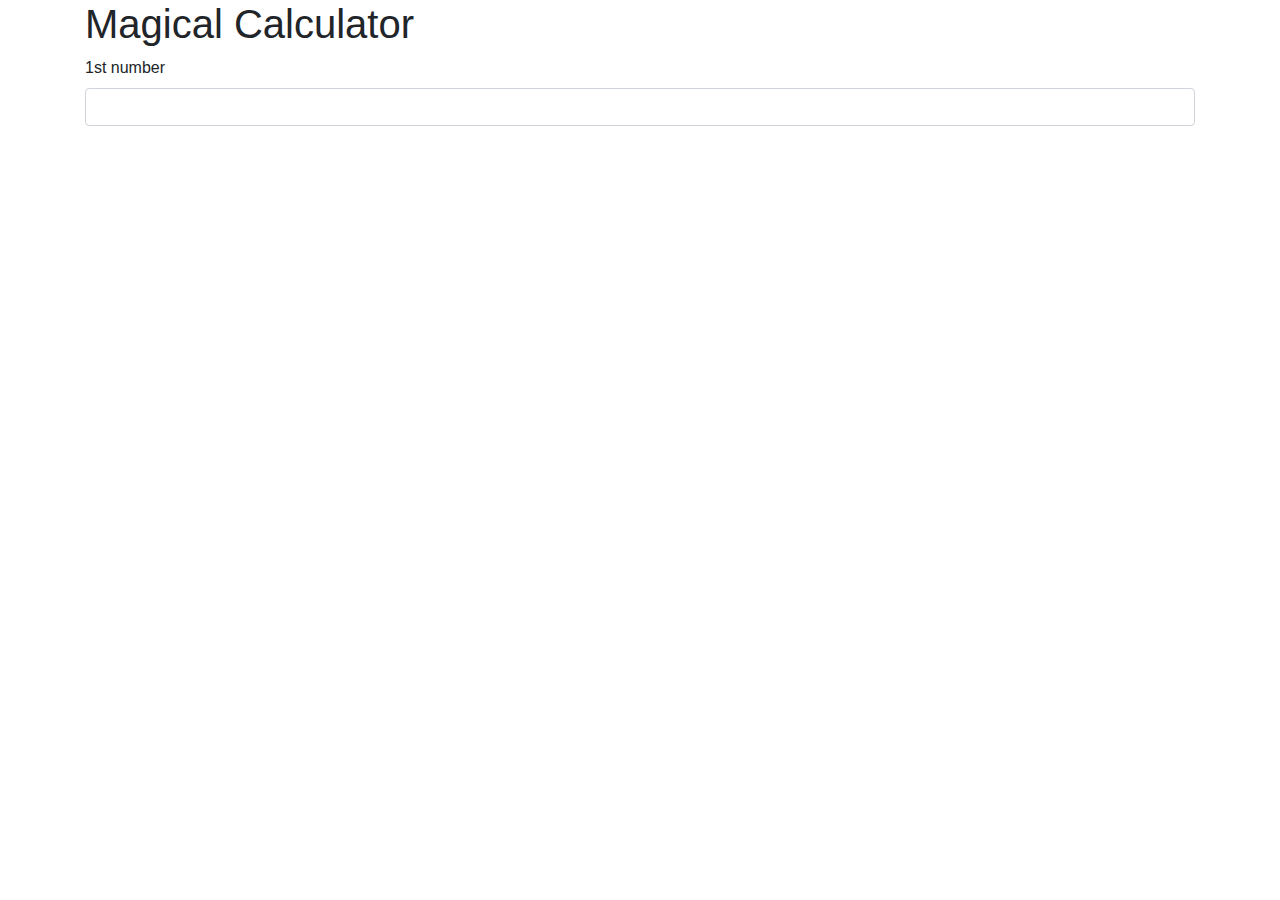
==== calculator/index.html @ 7c3078ad "added form to calculator" ====
<!DOCTYPE html>
<html>
  <head>
    <link rel="stylesheet" href="css/bootstrap.css" type="text/css">
    <link href="css/styles.css" rel="stylesheet" type="text/css">
    <script src="js/jquery-3.3.1.js"></script>
    <script src="js/scripts.js"></script>
    <title>Calculator</title>
  </head>
  <body>
    <div class="container">
      <h1>Magical Calculator</h1>
      <form class="form-group">
        <label for="add1">1st number</label>
        <input id="add1" class="form-control" type="text">
      </form>
    </div>

  </body>
</html>
---- calculator/css/styles.css ----
#story {
  display:none;
}
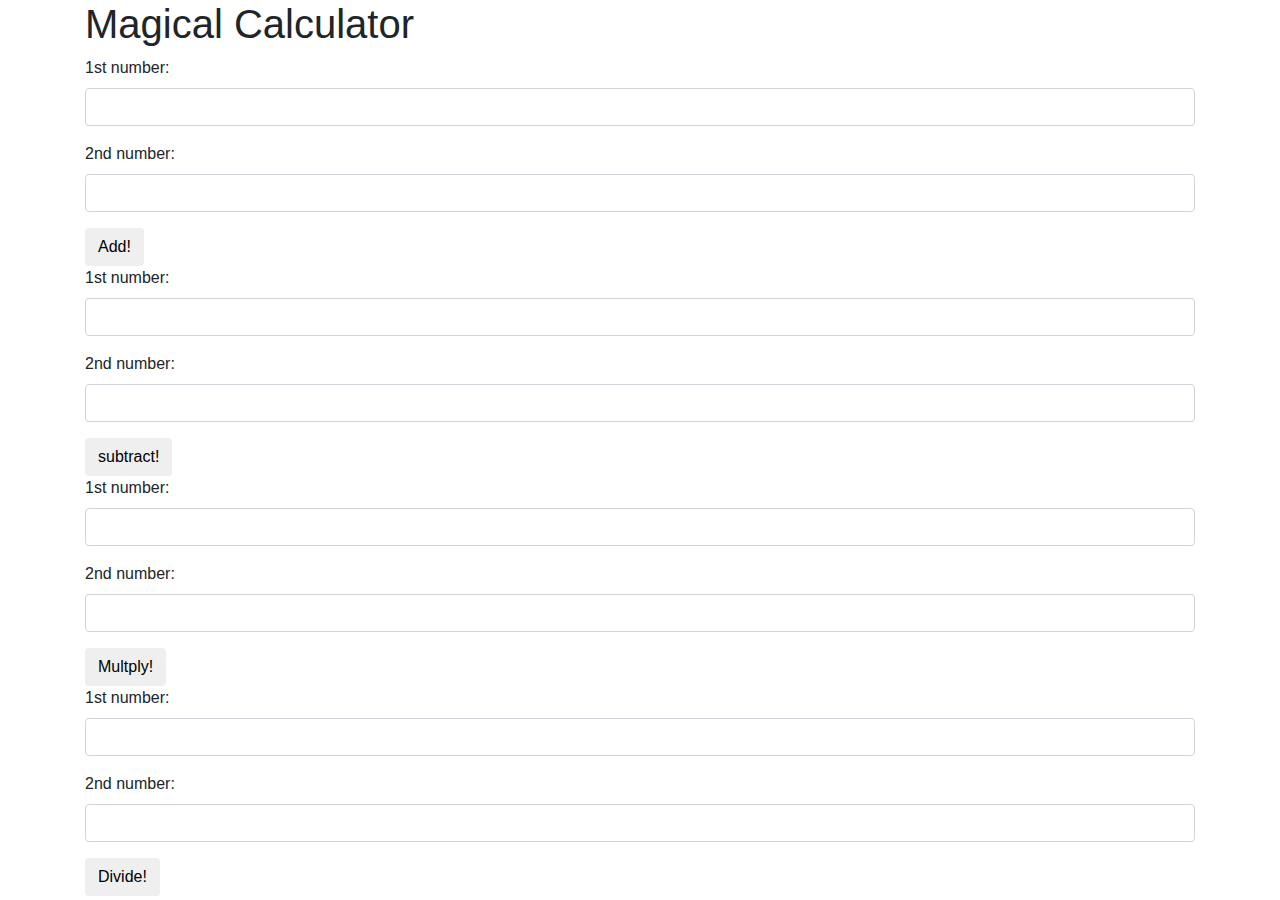
==== commit 5303bf46: "added userinterface for subtract, multiply, add divide" ====
--- a/calculator/index.html
+++ b/calculator/index.html
@@ -1,20 +1,71 @@
 <!DOCTYPE html>
 <html>
   <head>
+    <title>Calculator</title>
     <link rel="stylesheet" href="css/bootstrap.css" type="text/css">
     <link href="css/styles.css" rel="stylesheet" type="text/css">
     <script src="js/jquery-3.3.1.js"></script>
     <script src="js/scripts.js"></script>
-    <title>Calculator</title>
   </head>
   <body>
     <div class="container">
       <h1>Magical Calculator</h1>
-      <form class="form-group">
-        <label for="add1">1st number</label>
-        <input id="add1" class="form-control" type="text">
+      <form id="add">
+        <div class="form-group">
+          <label for="add1">1st number:</label>
+          <input id="add1" class="form-control" type="text">
+        </div>
+        <div class="form-group">
+          <label for="add2">2nd number:</label>
+          <input id="add2" class="form-control" type="text">
+        </div>
+       <button type="submit" class="btn">Add!</button>
       </form>
+      <div id="output">
+      </div>
+
+      <form id="subtract">
+        <div class="form-group">
+          <label for="subtract1">1st number:</label>
+          <input id="subtract1" class="form-control" type="text">
+        </div>
+        <div class="form-group">
+          <label for="subtract2">2nd number:</label>
+          <input id="subtract2" class="form-control" type="text">
+        </div>
+       <button type="submit" class="btn">subtract!</button>
+      </form>
+      <div id="output2">
+      </div>
+
+      <form id="multiply">
+        <div class="form-group">
+          <label for="multiply1">1st number:</label>
+          <input id="multiply1" class="form-control" type="text">
+        </div>
+        <div class="form-group">
+          <label for="multiply2">2nd number:</label>
+          <input id="multiply2" class="form-control" type="text">
+        </div>
+        <button type="submit" class="btn">Multply!</button>
+      </form>
+    <div id="output3">
     </div>
 
+      <form id="divide">
+        <div class="form-group">
+          <label for="divide1">1st number:</label>
+          <input id="divide1" class="form-control" type="text">
+        </div>
+        <div class="form-group">
+          <label for="divide2">2nd number:</label>
+          <input id="divide2" class="form-control" type="text">
+        </div>
+        <button type="submit" class="btn">Divide!</button>
+      </form>
+    <div id="output4">
+    </div>
+
+    </div>
   </body>
 </html>
